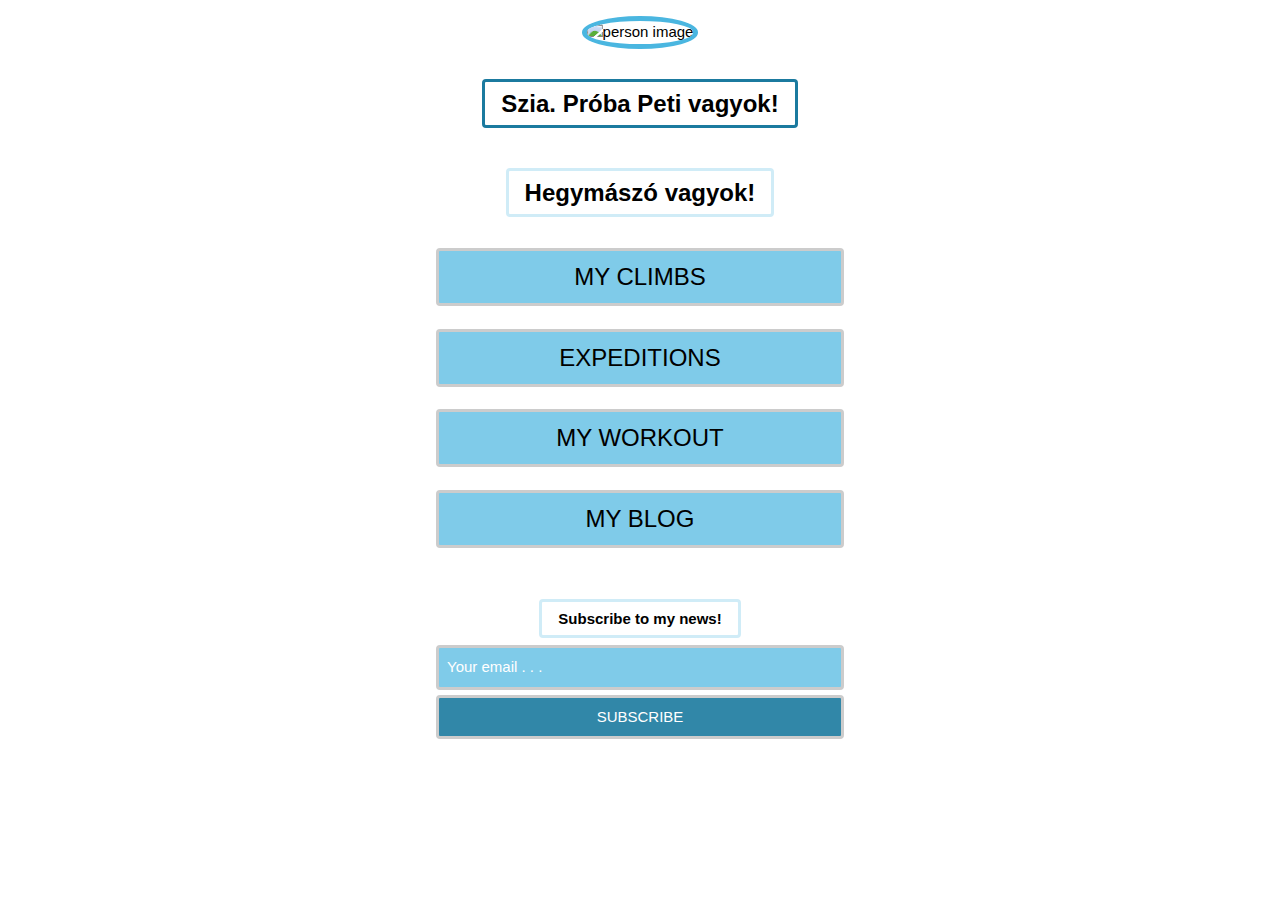
==== index.html @ 4727b2bb "Update index.html" ====
<!DOCTYPE html>
<html lang="en">
<head>
<meta charset="utf-8">
<meta name="viewport" content="width=device-width, initial-scale=1">
<link rel="stylesheet" href="https://www.w3schools.com/w3css/4/w3.css">
<link rel="stylesheet" href="https://www.w3schools.com/lib/w3-theme-light-blue.css">   
<title>Links website</title>
<script src="https://unpkg.com/feather-icons"></script>

<style>

body {
  background-image: url("https://www.w3schools.com/howto/img_link_tree_template3_bg.jpg"); /* The image used for background */
  background-position: center; /* Center the image */
  background-repeat: no-repeat; /* Do not repeat the image */
  background-size: cover; /* Resize the background image to cover the entire container */
}

.container {
  width: 100%;
  height: 100%;
  padding-right: 15px;
  padding-left: 15px;
  margin-right: auto;
  margin-left: auto;
}

.name {
  margin-top: 15px !important;
}

.w3-theme-d3 {
  background-color: rgba(42, 169, 219, 0.6) !important;
}

.w3-theme-d3:hover {
  background-color: rgba(42, 169, 219, 0.8) !important;
}

a {
  font-size: x-large;
}

.w3-border {
  border: 3px solid #ccc !important;
}

.links-container {
  display: flex;
  flex-direction: column;
  jusify-content: center;
  align-items: center;
}

.links-container a {
  width: 80%;
}

.profession {
  font-size: 14px;
}

.subscribe {
  font-size: 15px;
}

.submit form {
  display: flex;
  flex-direction: column;
}

.submit form button {
  margin-top: 5px;
  background-color: rgba(27, 122, 159, 0.9) !important;
  color: #fff !important;
}

.submit form button:hover {
  background-color: rgba(15, 67, 87, 0.9) !important;
  color: #fff !important;
}
.submit form input {
  width: 100% !important;
}
.submit form input::placeholder {
  color: #fff;
}

.icons {
  display: flex;
  gap: 40px;
}

.icons a {
  text-decoration: none;
}

.icons a svg {
  fill: #d0ecf7;
  transform: scale(1.5);
}

@media screen and (min-width: 768px) {
  .link {
    width: 100%;
  }
}
@media screen and (min-width: 576px) {
  .container {
    max-width: 540px;
  }

  .profession {
    font-size: 24px;
  }
}
</style>
  </head>

  <body>
    <!-- Content container -->
    <div class="container">

      <!-- Image and name container. Change to your picture here. -->
      <div class="" style="text-align: center">
        <img src="https://www.w3schools.com/howto/img_link_tree_template3_bio.jpg" class="w3-round" alt="person image" width="250px" height="200px" style="border-radius: 50%; border: 5px solid #4ab6e0 !important; margin-top: 16px;">
        <p class="name"><br><span class="w3-padding w3-theme-l1 w3-margin w3-round" style="font-weight: bolder; font-size: x-large; border: 3px solid #1b7a9f;">Szia. Próba Peti vagyok!</span></p><br>
        <p><span class="profession w3-padding w3-theme-d5 w3-round" style="font-weight: bolder; border: 3px solid #d0ecf7;">Hegymászó vagyok!</span></p><br>
      </div>

      <!-- Links section 1. Replace the # inside of the "" with your links. -->
      <div class="links-container">
        <a href="myclimbs/index.html" class="w3-button w3-round w3-theme-d3 w3-border link" target="_blank">MY CLIMBS</a>
        <br>
        <a href="#" class="w3-button w3-round w3-theme-d3 w3-border link" target="_blank">EXPEDITIONS</a>
        <br>
        <a href="#" class="w3-button w3-round w3-theme-d3 w3-border link" target="_blank">MY WORKOUT</a>
        <br>
        <a href="#" class="w3-button w3-round w3-theme-d3 w3-border link" target="_blank">MY BLOG</a><br>
        <br>
        <p><span class="subscribe w3-padding w3-theme-d5 w3-round" style="font-weight: bolder; border: 3px solid #d0ecf7;">Subscribe to my news!</span></p>
        <div class="submit" style="width: 80%;">
          <form>
            <input class="w3-input w3-round w3-theme-d3 w3-border" type="text" placeholder="Your email . . . " name="email">
            <button class="w3-button w3-round w3-border" type="submit">SUBSCRIBE</button>
          </form>
        </div><br>
        <div class="icons w3-padding">
          <a href="#" target="_blank">
            <i data-feather="facebook"></i>
          </a>
          <a href="#" target="_blank">
            <i data-feather="instagram"></i>
          </a>
          <a href="#" target="_blank">
            <i data-feather="linkedin"></i>
          </a>
          <a href="#" target="_blank">
            <i data-feather="twitter"></i>
          </a>
        </div>
      </div>

    </div>
    <script>
      feather.replace()
    </script>
  </body>  </html>
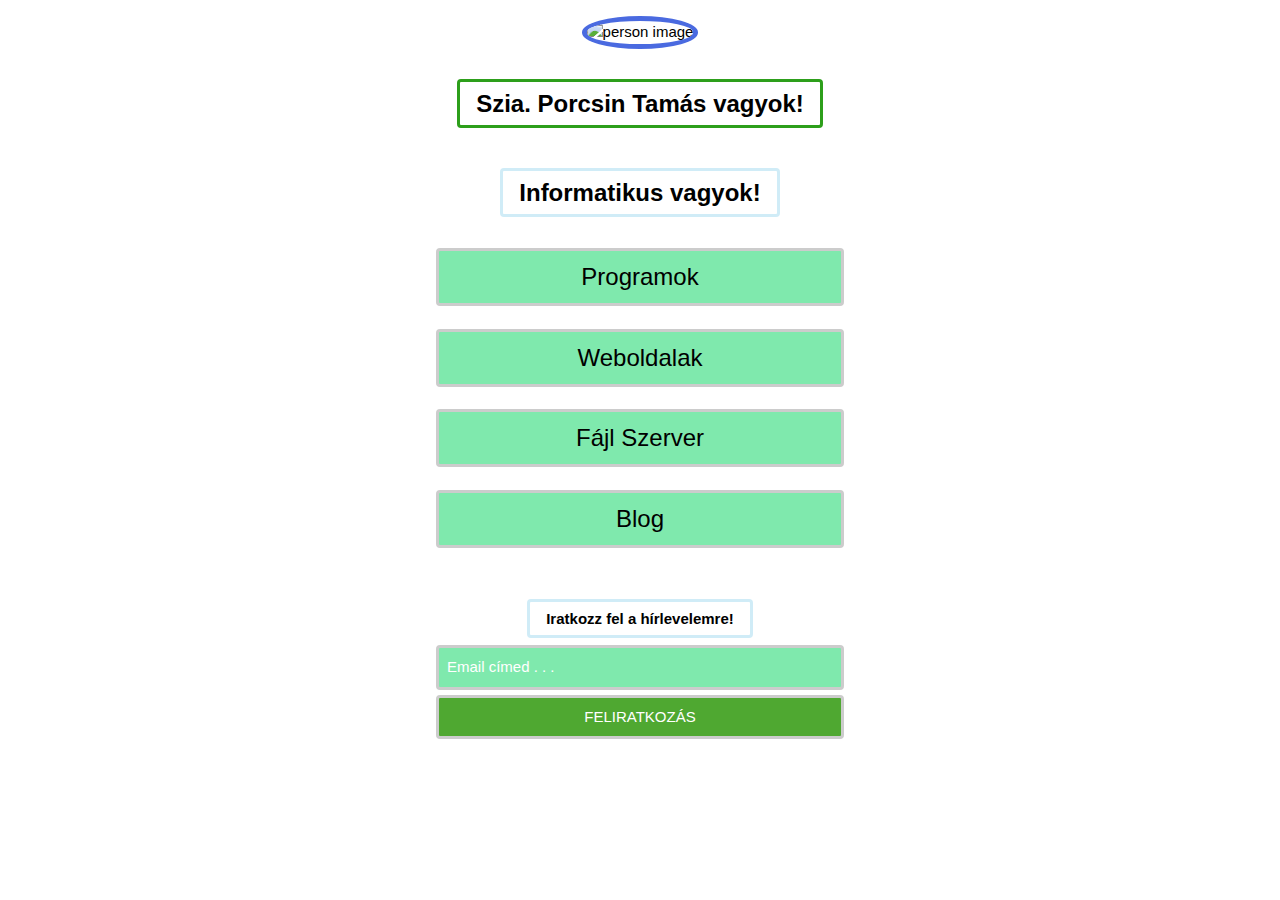
==== commit 02de1265: "Update index.html" ====
--- a/index.html
+++ b/index.html
@@ -1,17 +1,17 @@
 <!DOCTYPE html>
-<html lang="en">
+<html lang="hu">
 <head>
 <meta charset="utf-8">
 <meta name="viewport" content="width=device-width, initial-scale=1">
 <link rel="stylesheet" href="https://www.w3schools.com/w3css/4/w3.css">
-<link rel="stylesheet" href="https://www.w3schools.com/lib/w3-theme-light-blue.css">   
-<title>Links website</title>
+<link rel="stylesheet" href="https://www.w3schools.com/lib/w3-theme-light-green.css">   
+<title>Porcsin Tamás Weboldala</title>
 <script src="https://unpkg.com/feather-icons"></script>
 
 <style>
 
 body {
-  background-image: url("https://www.w3schools.com/howto/img_link_tree_template3_bg.jpg"); /* The image used for background */
+  background-image: url("https://www.w3schools.com/howto/img_lights_wide.jpg"); /* The image used for background */
   background-position: center; /* Center the image */
   background-repeat: no-repeat; /* Do not repeat the image */
   background-size: cover; /* Resize the background image to cover the entire container */
@@ -31,11 +31,11 @@
 }
 
 .w3-theme-d3 {
-  background-color: rgba(42, 169, 219, 0.6) !important;
+  background-color: rgba(42, 219, 119, 0.6) !important;
 }
 
 .w3-theme-d3:hover {
-  background-color: rgba(42, 169, 219, 0.8) !important;
+  background-color: rgba(42, 219, 119, 0.8) !important;
 }
 
 a {
@@ -72,7 +72,7 @@
 
 .submit form button {
   margin-top: 5px;
-  background-color: rgba(27, 122, 159, 0.9) !important;
+  background-color: rgba(60, 159, 27, 0.9) !important;
   color: #fff !important;
 }
 
@@ -124,26 +124,26 @@
 
       <!-- Image and name container. Change to your picture here. -->
       <div class="" style="text-align: center">
-        <img src="https://www.w3schools.com/howto/img_link_tree_template3_bio.jpg" class="w3-round" alt="person image" width="250px" height="200px" style="border-radius: 50%; border: 5px solid #4ab6e0 !important; margin-top: 16px;">
-        <p class="name"><br><span class="w3-padding w3-theme-l1 w3-margin w3-round" style="font-weight: bolder; font-size: x-large; border: 3px solid #1b7a9f;">Szia. Próba Peti vagyok!</span></p><br>
-        <p><span class="profession w3-padding w3-theme-d5 w3-round" style="font-weight: bolder; border: 3px solid #d0ecf7;">Hegymászó vagyok!</span></p><br>
+        <img src="https://www.w3schools.com/howto/img_link_tree_template3_bio.jpg" class="w3-round" alt="person image" width="250px" height="200px" style="border-radius: 50%; border: 5px solid #4a6ae0 !important; margin-top: 16px;">
+        <p class="name"><br><span class="w3-padding w3-theme-l1 w3-margin w3-round" style="font-weight: bolder; font-size: x-large; border: 3px solid #2d9f1b;">Szia. Porcsin Tamás vagyok!</span></p><br>
+        <p><span class="profession w3-padding w3-theme-d5 w3-round" style="font-weight: bolder; border: 3px solid #d0ecf7;">Informatikus vagyok!</span></p><br>
       </div>
 
       <!-- Links section 1. Replace the # inside of the "" with your links. -->
       <div class="links-container">
-        <a href="myclimbs/index.html" class="w3-button w3-round w3-theme-d3 w3-border link" target="_blank">MY CLIMBS</a>
+        <a href="myclimbs/index.html" class="w3-button w3-round w3-theme-d3 w3-border link" target="_blank">Programok</a>
         <br>
-        <a href="#" class="w3-button w3-round w3-theme-d3 w3-border link" target="_blank">EXPEDITIONS</a>
+        <a href="#" class="w3-button w3-round w3-theme-d3 w3-border link" target="_blank">Weboldalak</a>
         <br>
-        <a href="#" class="w3-button w3-round w3-theme-d3 w3-border link" target="_blank">MY WORKOUT</a>
+        <a href="#" class="w3-button w3-round w3-theme-d3 w3-border link" target="_blank">Fájl Szerver</a>
         <br>
-        <a href="#" class="w3-button w3-round w3-theme-d3 w3-border link" target="_blank">MY BLOG</a><br>
+        <a href="#" class="w3-button w3-round w3-theme-d3 w3-border link" target="_blank">Blog</a><br>
         <br>
-        <p><span class="subscribe w3-padding w3-theme-d5 w3-round" style="font-weight: bolder; border: 3px solid #d0ecf7;">Subscribe to my news!</span></p>
+        <p><span class="subscribe w3-padding w3-theme-d5 w3-round" style="font-weight: bolder; border: 3px solid #d0ecf7;">Iratkozz fel a hírlevelemre!</span></p>
         <div class="submit" style="width: 80%;">
           <form>
-            <input class="w3-input w3-round w3-theme-d3 w3-border" type="text" placeholder="Your email . . . " name="email">
-            <button class="w3-button w3-round w3-border" type="submit">SUBSCRIBE</button>
+            <input class="w3-input w3-round w3-theme-d3 w3-border" type="text" placeholder="Email címed . . . " name="email">
+            <button class="w3-button w3-round w3-border" type="submit">FELIRATKOZÁS</button>
           </form>
         </div><br>
         <div class="icons w3-padding">
@@ -166,4 +166,5 @@
     <script>
       feather.replace()
     </script>
-  </body>  </html>
+  </body>
+</html>
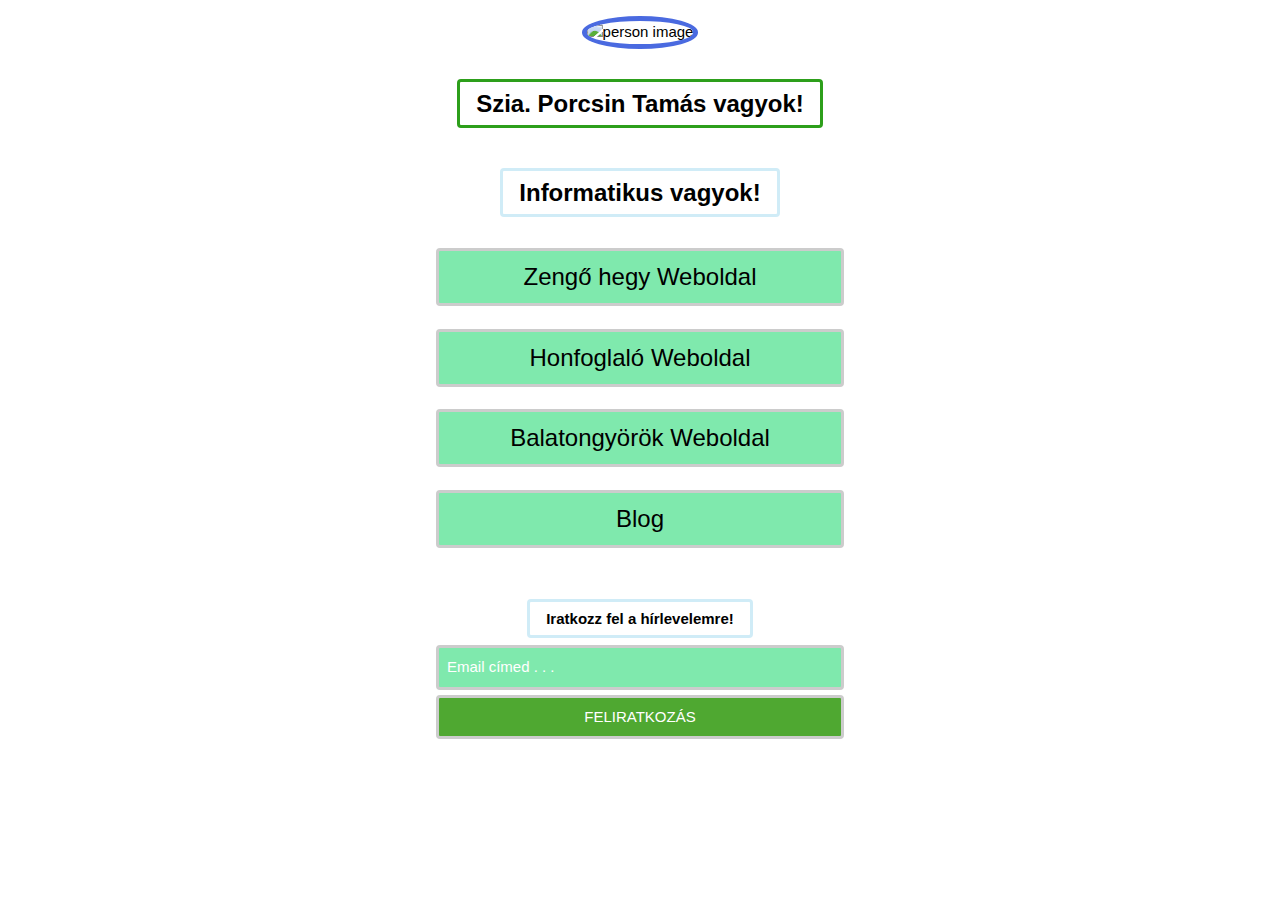
==== commit 0e97cb2e: "Update index.html" ====
--- a/index.html
+++ b/index.html
@@ -124,18 +124,18 @@
 
       <!-- Image and name container. Change to your picture here. -->
       <div class="" style="text-align: center">
-        <img src="https://www.w3schools.com/howto/img_link_tree_template3_bio.jpg" class="w3-round" alt="person image" width="250px" height="200px" style="border-radius: 50%; border: 5px solid #4a6ae0 !important; margin-top: 16px;">
+        <img src="https://www.w3schools.com/w3images/team2.jpg" class="w3-round" alt="person image" width="250px" height="200px" style="border-radius: 50%; border: 5px solid #4a6ae0 !important; margin-top: 16px;">
         <p class="name"><br><span class="w3-padding w3-theme-l1 w3-margin w3-round" style="font-weight: bolder; font-size: x-large; border: 3px solid #2d9f1b;">Szia. Porcsin Tamás vagyok!</span></p><br>
         <p><span class="profession w3-padding w3-theme-d5 w3-round" style="font-weight: bolder; border: 3px solid #d0ecf7;">Informatikus vagyok!</span></p><br>
       </div>
 
       <!-- Links section 1. Replace the # inside of the "" with your links. -->
       <div class="links-container">
-        <a href="myclimbs/index.html" class="w3-button w3-round w3-theme-d3 w3-border link" target="_blank">Programok</a>
+        <a href="zengohegy/index.html" class="w3-button w3-round w3-theme-d3 w3-border link" target="_blank">Zengő hegy Weboldal</a>
         <br>
-        <a href="#" class="w3-button w3-round w3-theme-d3 w3-border link" target="_blank">Weboldalak</a>
+        <a href="honfoglalo/index.html" class="w3-button w3-round w3-theme-d3 w3-border link" target="_blank">Honfoglaló Weboldal</a>
         <br>
-        <a href="#" class="w3-button w3-round w3-theme-d3 w3-border link" target="_blank">Fájl Szerver</a>
+        <a href="balatongyorok/balatongyorok.html" class="w3-button w3-round w3-theme-d3 w3-border link" target="_blank">Balatongyörök Weboldal</a>
         <br>
         <a href="#" class="w3-button w3-round w3-theme-d3 w3-border link" target="_blank">Blog</a><br>
         <br>
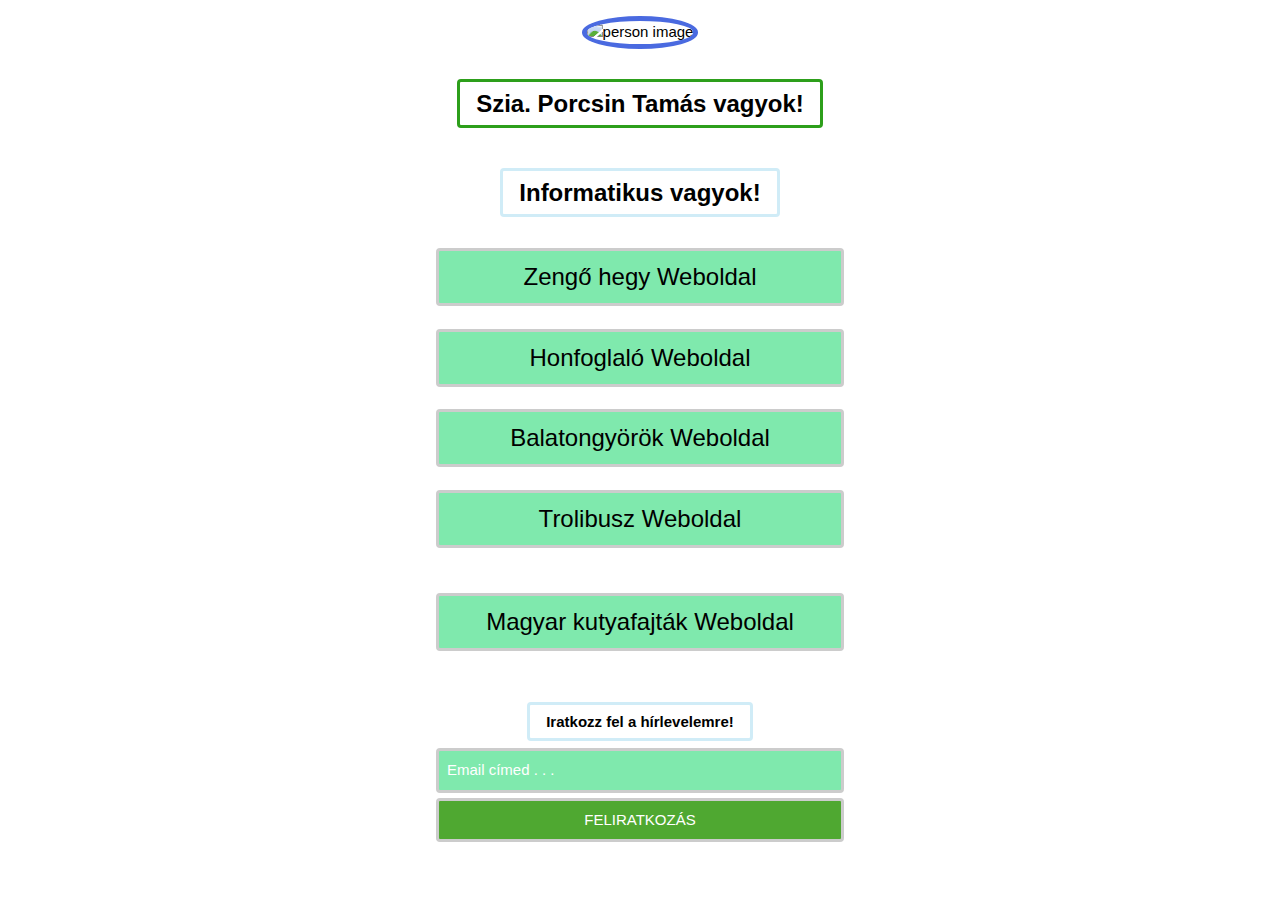
==== commit 5b0d20a6: "Update index.html" ====
--- a/index.html
+++ b/index.html
@@ -137,7 +137,9 @@
         <br>
         <a href="balatongyorok/balatongyorok.html" class="w3-button w3-round w3-theme-d3 w3-border link" target="_blank">Balatongyörök Weboldal</a>
         <br>
-        <a href="#" class="w3-button w3-round w3-theme-d3 w3-border link" target="_blank">Blog</a><br>
+        <a href="trolibusz/troli.html" class="w3-button w3-round w3-theme-d3 w3-border link" target="_blank">Trolibusz Weboldal</a><br>
+        <br>
+        <a href="magyarkutyak/magyarkutyak.html" class="w3-button w3-round w3-theme-d3 w3-border link" target="_blank">Magyar kutyafajták Weboldal</a><br>
         <br>
         <p><span class="subscribe w3-padding w3-theme-d5 w3-round" style="font-weight: bolder; border: 3px solid #d0ecf7;">Iratkozz fel a hírlevelemre!</span></p>
         <div class="submit" style="width: 80%;">
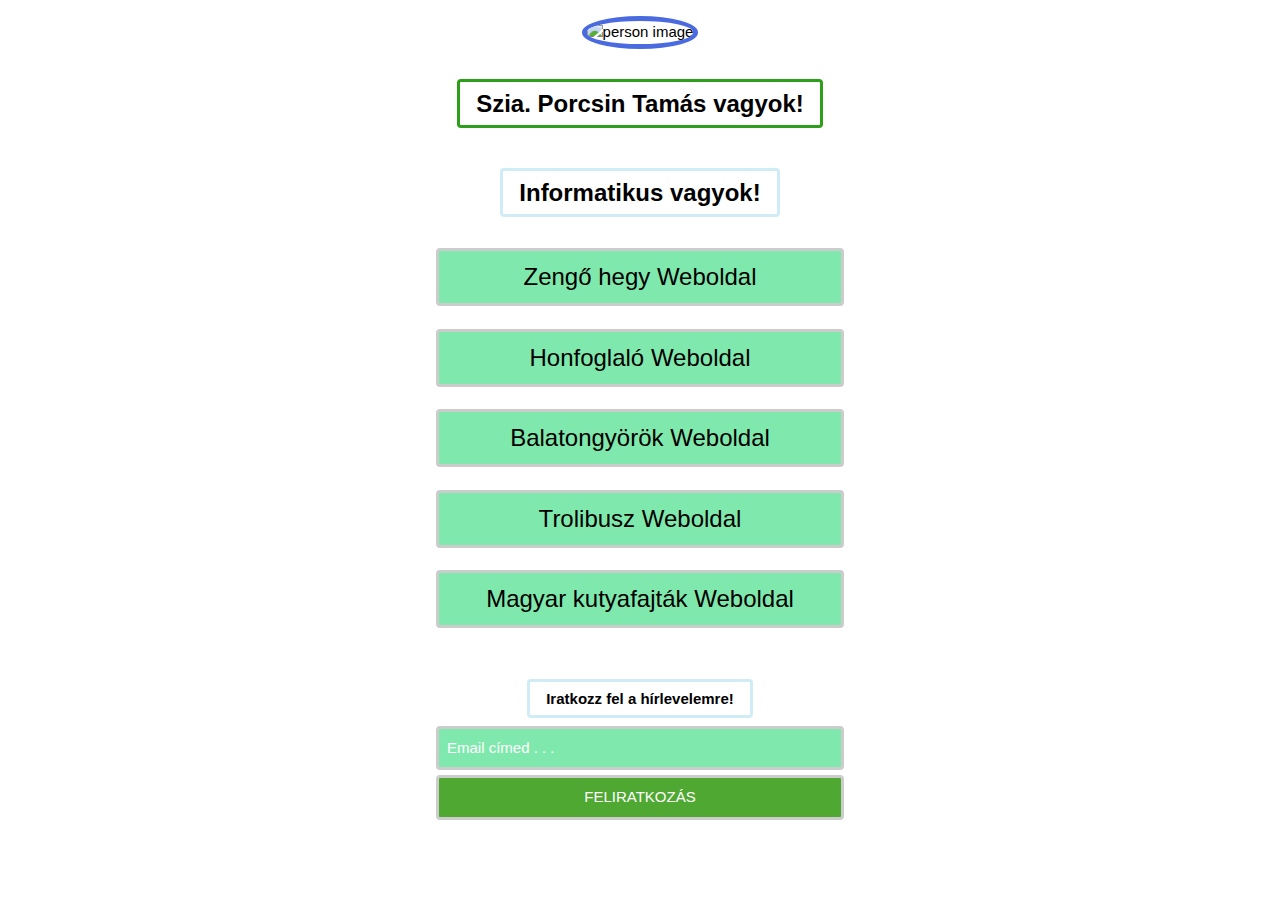
==== commit cf33bbdb: "Update index.html" ====
--- a/index.html
+++ b/index.html
@@ -137,7 +137,7 @@
         <br>
         <a href="balatongyorok/balatongyorok.html" class="w3-button w3-round w3-theme-d3 w3-border link" target="_blank">Balatongyörök Weboldal</a>
         <br>
-        <a href="trolibusz/troli.html" class="w3-button w3-round w3-theme-d3 w3-border link" target="_blank">Trolibusz Weboldal</a><br>
+        <a href="trolibusz/troli.html" class="w3-button w3-round w3-theme-d3 w3-border link" target="_blank">Trolibusz Weboldal</a>
         <br>
         <a href="magyarkutyak/magyarkutyak.html" class="w3-button w3-round w3-theme-d3 w3-border link" target="_blank">Magyar kutyafajták Weboldal</a><br>
         <br>
